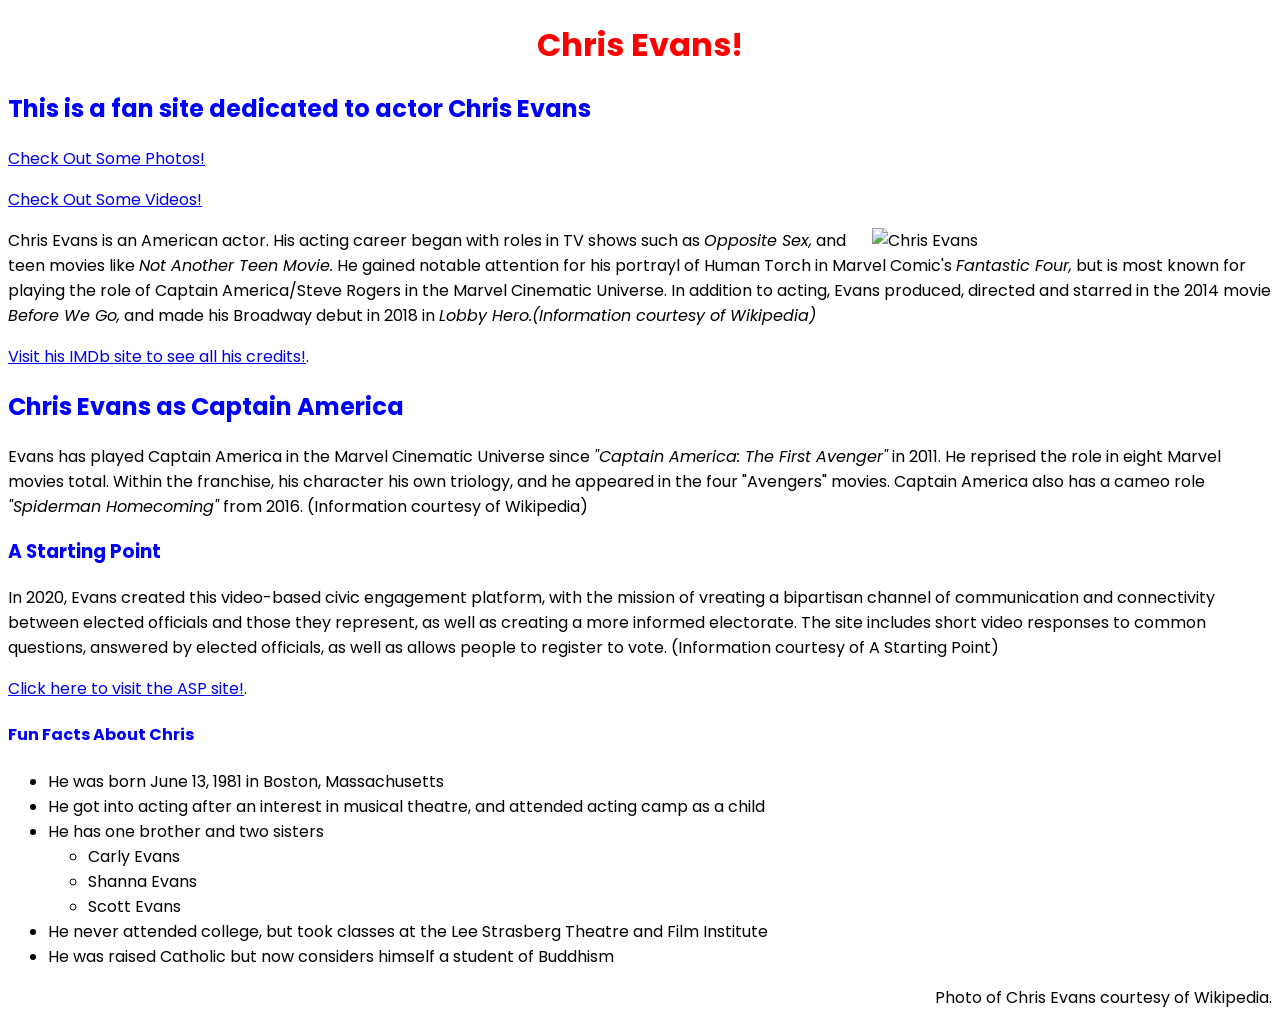
==== fansite/index.html @ 3b2652ac "committing for the first time" ====
<!DOCTYPE html>
<!-- saved from url=(0063)https://gagannirula.github.io/spring2022/StarterPage/index.html -->
<div class="alltext">
<html class="no-js" lang="en">

<head><meta http-equiv="Content-Type" content="text/html; charset=UTF-8">

<link rel="preconnect" href="https://fonts.googleapis.com">
<link rel="preconnect" href="https://fonts.gstatic.com" crossorigin>
<link href="https://fonts.googleapis.com/css2?family=Poppins&display=swap" rel="stylesheet">

<link rel="stylesheet" href="style.css">

<meta http-equiv="x-ua-compatible" content="ie=edge">
<meta name="viewport" content="width=device-width, initial-scale=1.0">
<title>Chris Evans Fanpage</title>

</head>
<body>

<h1>Chris Evans!</h1>

<h2>This is a fan site dedicated to actor Chris Evans</h2>

<p><a href="photos.html" target="_blank">Check Out Some Photos!</a></p>
<p><a href="videos.html" target="_blank">Check Out Some Videos!</a></p>

<img src="images/chrisevans.jpeg" align="right" border="0" alt="Chris Evans" title="Chris Evans" width="" height="">

<p>Chris Evans is an American actor. His acting career began with roles in TV shows such as <i>Opposite Sex,</i> and teen movies like <i>Not Another Teen Movie.</i> He gained notable attention for his portrayl of Human Torch in Marvel Comic's <i>Fantastic Four,</i> but is most known for playing the role of Captain America/Steve Rogers in the Marvel Cinematic Universe. In addition to acting, Evans produced, directed and starred in the 2014 movie <i>Before We Go,</i> and made his Broadway debut in 2018 in <i>Lobby Hero.(Information courtesy of Wikipedia)</i>
</p>

<p><a href="https://www.imdb.com/name/nm0262635/" target="_blank">Visit his IMDb site to see all his credits!</a>.</p>

<h2>Chris Evans as Captain America</h2>

<p>Evans has played Captain America in the Marvel Cinematic Universe since <i>"Captain America: The First Avenger"</i> in 2011. He reprised the role in eight Marvel movies total. Within the franchise, his character his own triology, and he appeared in the four "Avengers" movies. Captain America also has a cameo role <i>"Spiderman Homecoming"</i> from 2016. (Information courtesy of Wikipedia)</p>

<h3>A Starting Point</h3>

<p>In 2020, Evans created this video-based civic engagement platform, with the mission of vreating a bipartisan channel of communication and connectivity between elected officials and those they represent, as well as creating a more informed electorate. The site includes short video responses to common questions, answered by elected officials, as well as allows people to register to vote. (Information courtesy of A Starting Point)</p>

<p><a href="https://www.astartingpoint.com/" target="_blank">Click here to visit the ASP site!</a>.</p>

<h4>Fun Facts About Chris</h4>

<ul>
	<li>He was born June 13, 1981 in Boston, Massachusetts</li>
	<li>He got into acting after an interest in musical theatre, and attended acting camp as a child</li>
	<li>He has one brother and two sisters</li>
		<ul>
				<li>Carly Evans</li>
				<li>Shanna Evans</li>
				<li>Scott Evans</li>
		</ul>
	<li>He never attended college, but took classes at the Lee Strasberg Theatre and Film Institute</li>
	<li>He was raised Catholic but now considers himself a student of Buddhism</li>
</ul>

<p id="caption">Photo of Chris Evans courtesy of Wikipedia.</p>

</div>
</body></html>
---- fansite/style.css ----
h1 {
	text-align: center;
	color: red;
	font-weight: bold;
}

.alltext {
font-family: 'Poppins', sans-serif;
}

h2 {
color: blue;
}

h3 {
	color: blue;
}

h4 {
	color: blue;
}

#caption {
	text-align: right;
}

img {
	width: 400px;
	height: auto;
}
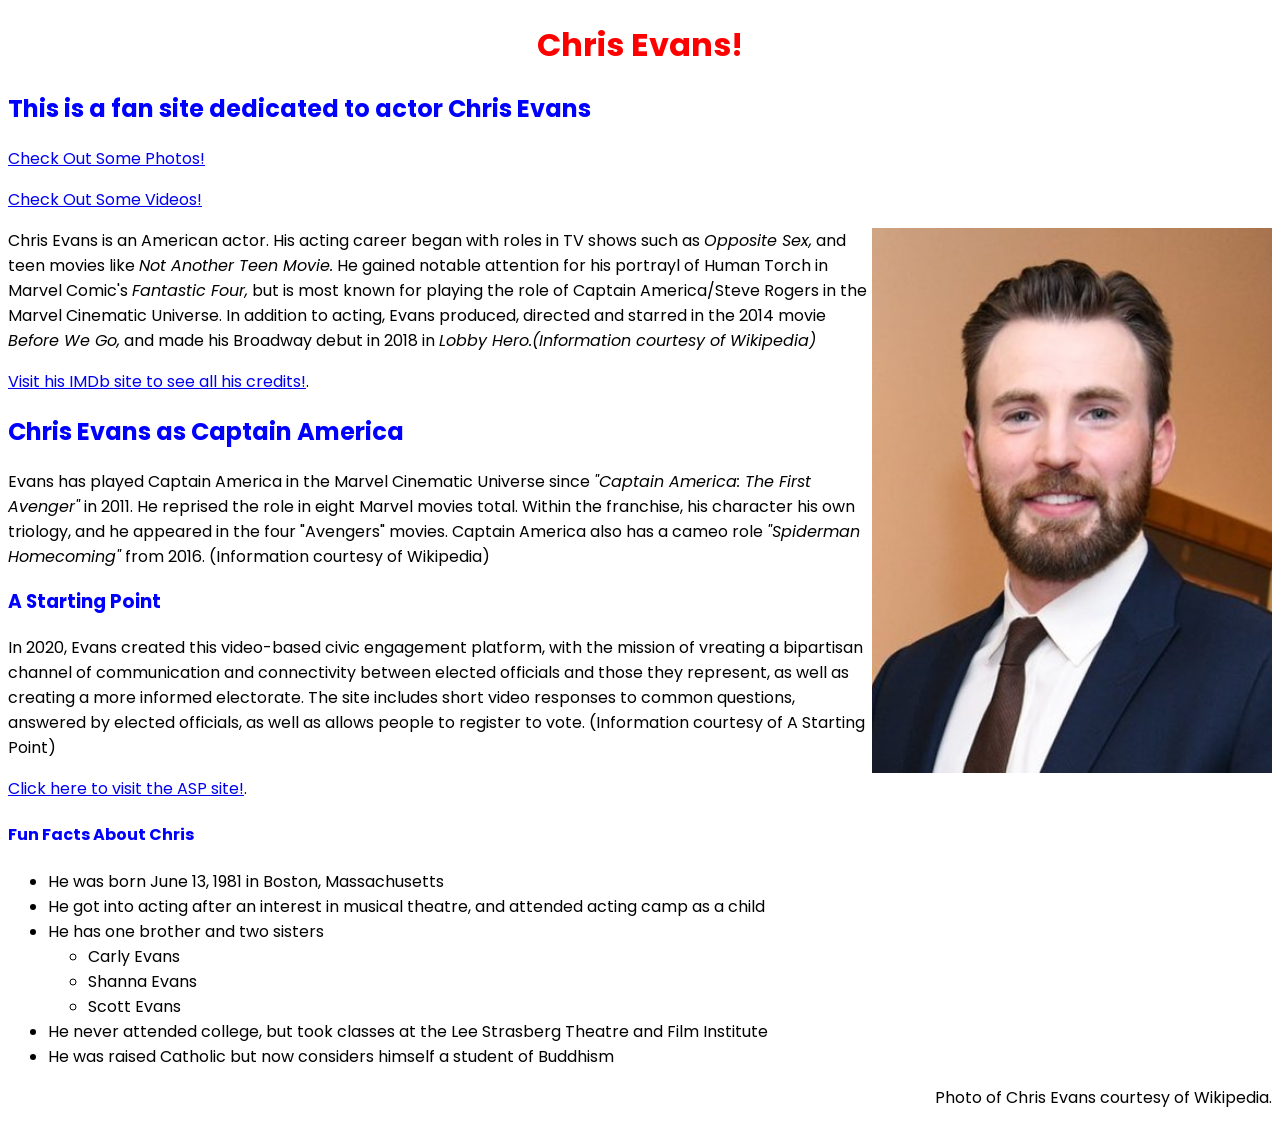
==== commit c781bdbf: "fixing images" ====
--- a/fansite/index.html
+++ b/fansite/index.html
@@ -25,7 +25,7 @@
 <p><a href="photos.html" target="_blank">Check Out Some Photos!</a></p>
 <p><a href="videos.html" target="_blank">Check Out Some Videos!</a></p>
 
-<img src="images/chrisevans.jpeg" align="right" border="0" alt="Chris Evans" title="Chris Evans" width="" height="">
+<img src="chrisevans.jpeg" align="right" border="0" alt="Chris Evans" title="Chris Evans" width="" height="">
 
 <p>Chris Evans is an American actor. His acting career began with roles in TV shows such as <i>Opposite Sex,</i> and teen movies like <i>Not Another Teen Movie.</i> He gained notable attention for his portrayl of Human Torch in Marvel Comic's <i>Fantastic Four,</i> but is most known for playing the role of Captain America/Steve Rogers in the Marvel Cinematic Universe. In addition to acting, Evans produced, directed and starred in the 2014 movie <i>Before We Go,</i> and made his Broadway debut in 2018 in <i>Lobby Hero.(Information courtesy of Wikipedia)</i>
 </p>
